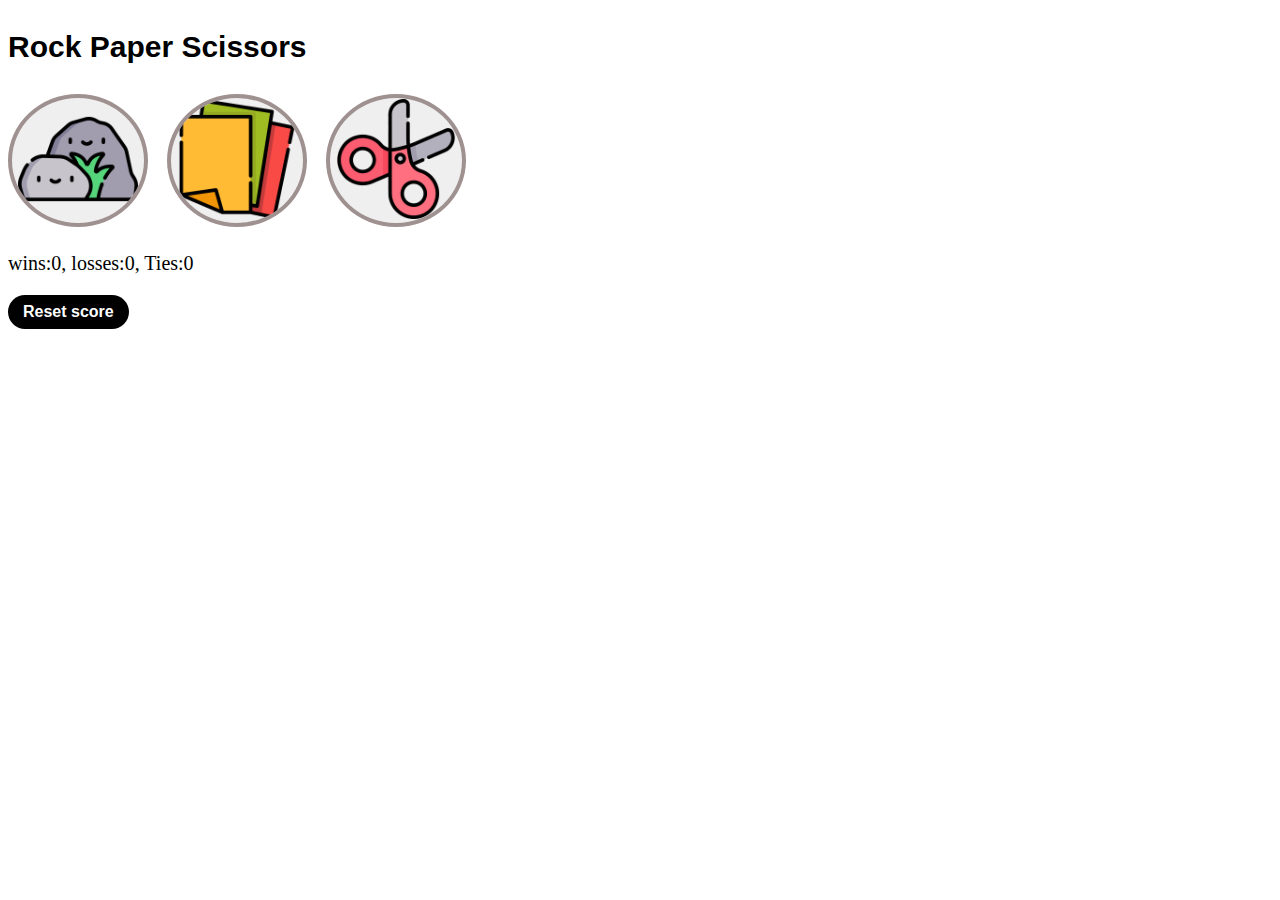
==== 10-rock-pap-sci.html @ 07859e26 "Uploaded code" ====
<!DOCTYPE html>
<html lang="en">
<head>
  <meta charset="UTF-8">
  <meta name="viewport" content="width=device-width, initial-scale=1.0">
  <title>Document</title>
  <link rel="stylesheet" href="styles/10-rock-paper-scissors.css">
</head>
<body>
  <p class="game-title">Rock Paper Scissors</p>

  <button onclick="
    playGame('rock');
    " class="rock-button"><img class="rock-image" src="rock-emoji.png" alt=""></button>

  <button class="rock-button" onclick="
    playGame('paper');
  "><img class="rock-image" src="paper-emoji.png" alt=""></button>

  <button class="rock-button" onclick="
    playGame('scissor');
  "><img src="scissors-emoji.png" class="rock-image" alt=""></button>

  <p class="js-result result"></p>
  <p class="js-moves moves"></p>

  <p class="js-score score"></p>

  <button class="reset-button" onclick="
  score.wins = 0;
  score.losses = 0;
  score.Ties = 0;
  localStorage.removeItem('score');
  updateScoreElement()
  ">Reset score</button>

  <script src="scripts/10-rock-paper-scissors.js"></script>
</body>
</html>
---- styles/10-rock-paper-scissors.css ----
body{
  background-color: white;
}
.game-title{
  font-size: 30px;
  font-family: Arial, Helvetica, sans-serif;
  color: black;
  font-weight: bold;
}
.rock-button{
  border: 4px solid rgb(160, 145, 145);
  overflow: hidden;
  border-radius: 50%;
  margin-right: 15px;
}
.rock-image{
  width: 120px;
  height: 120px;
}
.result,.moves{
  font-size: 25px;
  font-weight: bold;
  color: black;
}
.score{
  font-size: 20px;
  color: black;
}
.reset-button{
  font-family: Arial, Helvetica, sans-serif;
  font-size: 16px;
  padding: 8px 15px;
  cursor: pointer;
  background-color: black;
  color: white;
  font-weight: bold;
  border: 0 solid transparent;
  border-radius: 20px;
  transition: 0.15s;
}
.reset-button:hover{
  background-color: rgb(96, 96, 96);
}
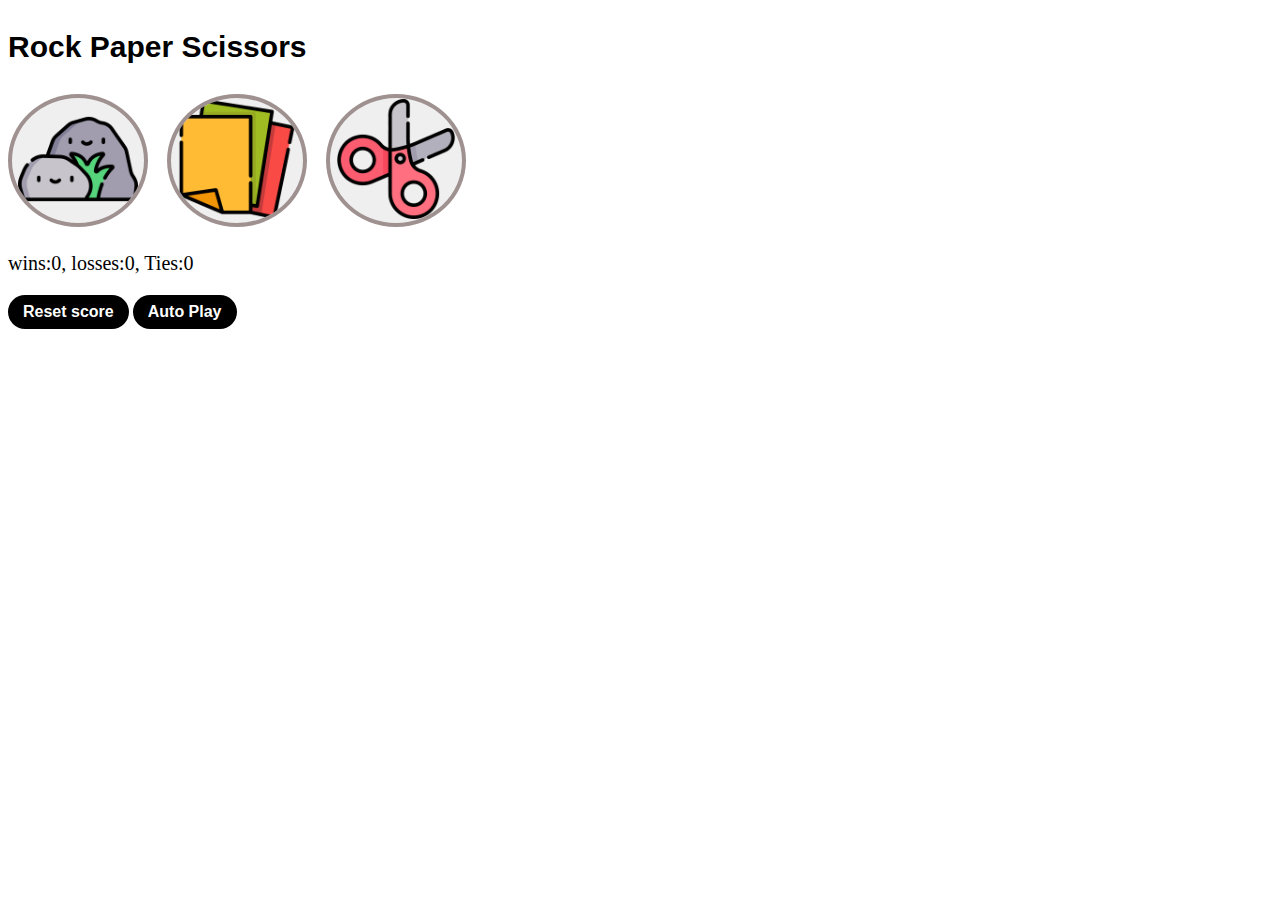
==== commit 378416fa: "Added some more features" ====
--- a/10-rock-pap-sci.html
+++ b/10-rock-pap-sci.html
@@ -9,31 +9,29 @@
 <body>
   <p class="game-title">Rock Paper Scissors</p>
 
-  <button onclick="
-    playGame('rock');
-    " class="rock-button"><img class="rock-image" src="rock-emoji.png" alt=""></button>
+  <button class="rock-button js-rock-button"><img class="rock-image" src="rock-emoji.png" alt=""></button>
 
-  <button class="rock-button" onclick="
-    playGame('paper');
-  "><img class="rock-image" src="paper-emoji.png" alt=""></button>
+  <button class="rock-button js-paper-button"
+  ><img class="rock-image" src="paper-emoji.png" alt=""></button>
 
-  <button class="rock-button" onclick="
-    playGame('scissor');
-  "><img src="scissors-emoji.png" class="rock-image" alt=""></button>
+  <button class="rock-button js-scissor-button" ><img src="scissors-emoji.png" class="rock-image" alt=""></button>
 
   <p class="js-result result"></p>
   <p class="js-moves moves"></p>
 
   <p class="js-score score"></p>
 
-  <button class="reset-button" onclick="
-  score.wins = 0;
-  score.losses = 0;
-  score.Ties = 0;
-  localStorage.removeItem('score');
-  updateScoreElement()
-  ">Reset score</button>
+  <button class="reset-button js-reset-button" >Reset score</button>
 
-  <script src="scripts/10-rock-paper-scissors.js"></script>
+  <button class="reset-button js-autoplay-button" >Auto Play</button>
+
+  <script src="scripts/10-rock-paper-scissors.js" 
+  ></script>
+  
+    <div class="js-popup">
+      <div class="js-overlay">
+
+      </div>
+    </div>
 </body>
 </html>--- a/styles/10-rock-paper-scissors.css
+++ b/styles/10-rock-paper-scissors.css
@@ -1,5 +1,6 @@
 body{
   background-color: white;
+  position: relative;
 }
 .game-title{
   font-size: 30px;
@@ -40,4 +41,56 @@
 }
 .reset-button:hover{
   background-color: rgb(96, 96, 96);
+}
+.css-popup{
+  transition: 0.2s;
+  position: fixed;
+  top: 0;
+  bottom: 0;
+  left: 0;
+  right: 0;
+  background-color: rgba(0, 0, 0, 0.4);
+  /* display: none; */
+}
+.overlay{
+  width: 400px;
+  height: 200px;
+  background-color: white;
+  box-shadow: 0px 0px 10px rgba(0, 0, 0, 0.4);
+  border: 0 solid transparent;
+  border-radius: 10px;
+  position: absolute;
+  top: 35%;
+  right: 35%;
+}
+@media (max-width: 400px) {
+  .overlay{
+    width: 250px;
+    height: 200px;
+    left: 15%;
+  }
+}
+.para{
+  font-family: Arial, Helvetica, sans-serif;
+  font-size: 18px;
+  padding-top: 10px;
+  margin-left: 10px;
+}
+.yes-button,.no-button{
+  font-family: Arial, Helvetica, sans-serif;
+  font-size: 16px;
+  padding: 8px 15px;
+  cursor: pointer;
+  background-color: black;
+  color: white;
+  font-weight: bold;
+  border: 0 solid transparent;
+  border-radius: 20px;
+  transition: 0.15s;
+  margin-left: 10px;
+  display: block;
+  margin-bottom: 10px;
+}
+.yes-button:hover,.no-button:hover{
+  background-color: rgb(96, 96, 96);
 }